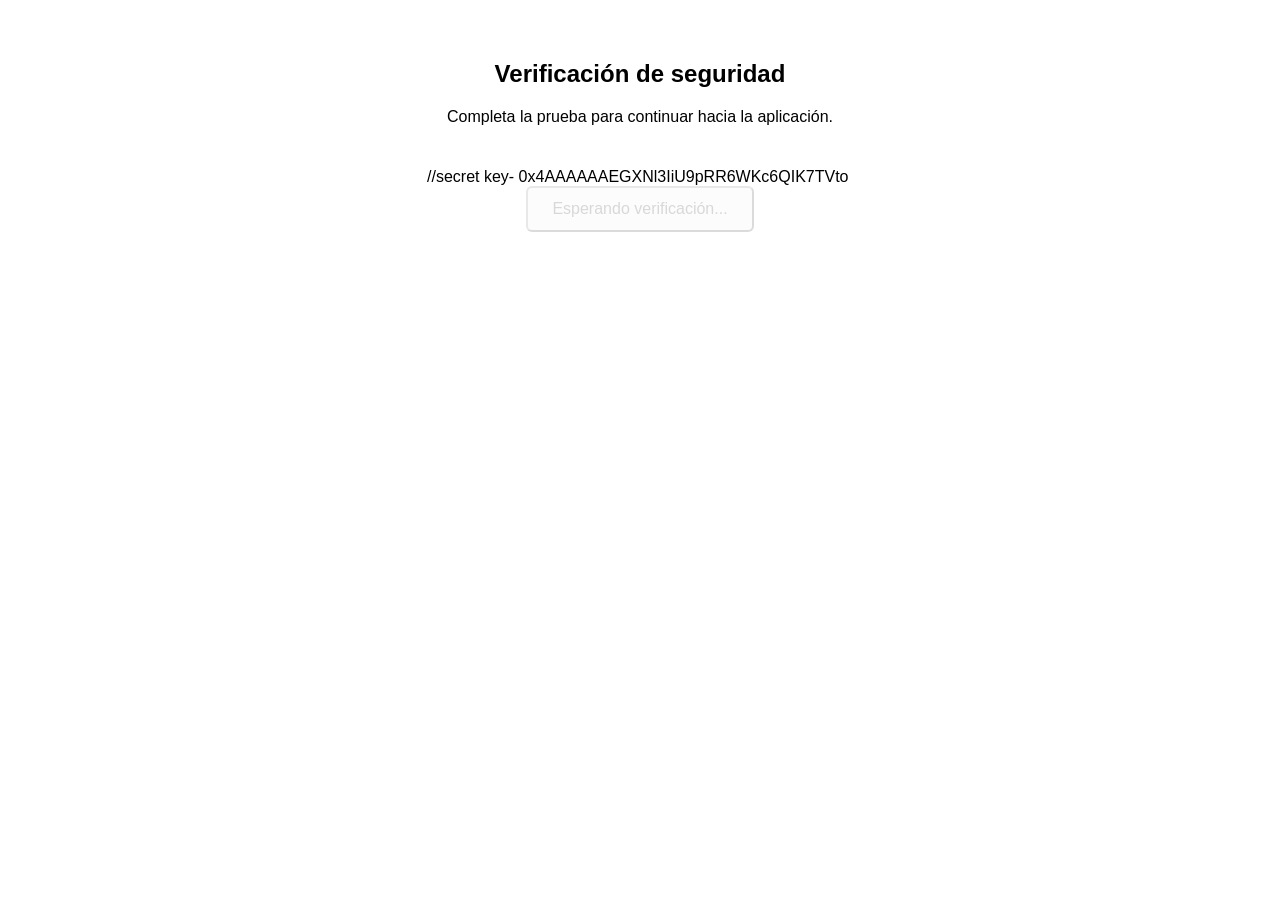
==== verificacion.html @ 75692162 "Se añade verificación de bots" ====
<!DOCTYPE html>
<html lang="es">
<head>
  <meta charset="UTF-8">
  <meta name="viewport" content="width=device-width, initial-scale=1.0">
  <title>Verificación de Seguridad</title>
  
  <!-- Estilos opcionales existentes en tu repo -->
  <link rel="stylesheet" href="style.css">

  <!-- 1. Script oficial de Cloudflare Turnstile -->
  <script src="https://challenges.cloudflare.com/turnstile/v0/api.js" async defer></script>
</head>
<body>

  <div style="text-align: center; margin-top: 60px; font-family: sans-serif;">
    <h2>Verificación de seguridad</h2>
    <p>Completa la prueba para continuar hacia la aplicación.</p>

    <!-- 2. Widget de verificación (Reemplaza TU_SITE_KEY_AQUI) -->
     //secret  key- 0x4AAAAAAEGXNl3IiU9pRR6WKc6QIK7TVto
    <div class="cf-turnstile" 
         data-sitekey="0x4AAAAAAEGXNq1w_tDjES0H" 
         data-callback="alCompletarVerificacion"
         style="display: inline-block; margin: 20px 0;">
    </div>

    <br>

    <!-- 3. Botón de acceso (inicia bloqueado) -->
    <button id="btnIngresar" disabled onclick="irAAppSheet()" 
            style="padding: 12px 24px; font-size: 16px; opacity: 0.5; cursor: not-allowed; border-radius: 6px;">
      Esperando verificación...
    </button>
  </div>

  <!-- 4. Lógica en JavaScript -->
  <script>
    // Pega aquí la URL exacta que copiaste de AppSheet
    const urlAppSheet = "https://www.appsheet.com/start/76a57850-308b-45a4-8c2a-c5eb96a0d50e";

    // Esta función la llama Cloudflare automáticamente al pasar el CAPTCHA
    function alCompletarVerificacion(token) {
      const boton = document.getElementById("btnIngresar");
      
      // Desbloquea el botón
      boton.disabled = false;
      boton.style.opacity = "1";
      boton.style.cursor = "pointer";
      boton.innerText = "Ingresar a AppSheet";

      // NOTA: Si prefieres que la página redirija al instante SIN pedir clic en el botón,
      // borra las dos barras (//) de la siguiente línea:
      window.location.href = urlAppSheet;
    }

    // Acción manual al presionar el botón
    function irAAppSheet() {
      window.location.href = urlAppSheet;
    }
  </script>

</body>
</html>
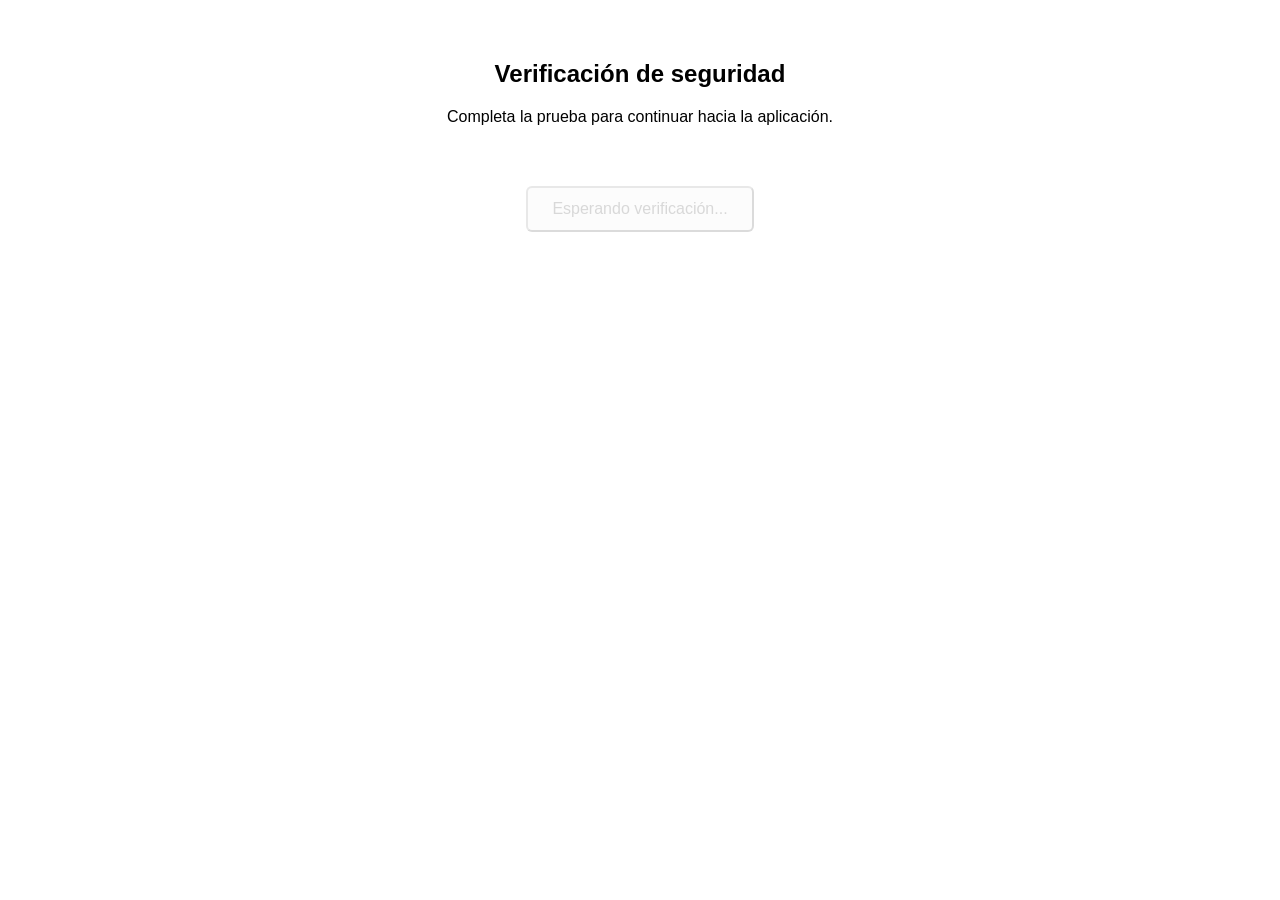
==== commit 4ee4dec6: "Update verificacion.html" ====
--- a/verificacion.html
+++ b/verificacion.html
@@ -17,8 +17,9 @@
     <h2>Verificación de seguridad</h2>
     <p>Completa la prueba para continuar hacia la aplicación.</p>
 
-    <!-- 2. Widget de verificación (Reemplaza TU_SITE_KEY_AQUI) -->
-     //secret  key- 0x4AAAAAAEGXNl3IiU9pRR6WKc6QIK7TVto
+    <!-- 2. Widget de verificación (Reemplaza TU_SITE_KEY_AQUI) 
+     //secret  key- 0x4AAAAAAEGXNl3IiU9pRR6WKc6QIK7TVto -->
+    
     <div class="cf-turnstile" 
          data-sitekey="0x4AAAAAAEGXNq1w_tDjES0H" 
          data-callback="alCompletarVerificacion"
@@ -37,7 +38,7 @@
   <!-- 4. Lógica en JavaScript -->
   <script>
     // Pega aquí la URL exacta que copiaste de AppSheet
-    const urlAppSheet = "https://www.appsheet.com/start/76a57850-308b-45a4-8c2a-c5eb96a0d50e";
+    const urlAppSheet = "https://dba-aquaa.github.io/SGSA---AQUAA/";
 
     // Esta función la llama Cloudflare automáticamente al pasar el CAPTCHA
     function alCompletarVerificacion(token) {
@@ -61,4 +62,4 @@
   </script>
 
 </body>
-</html>+</html>
